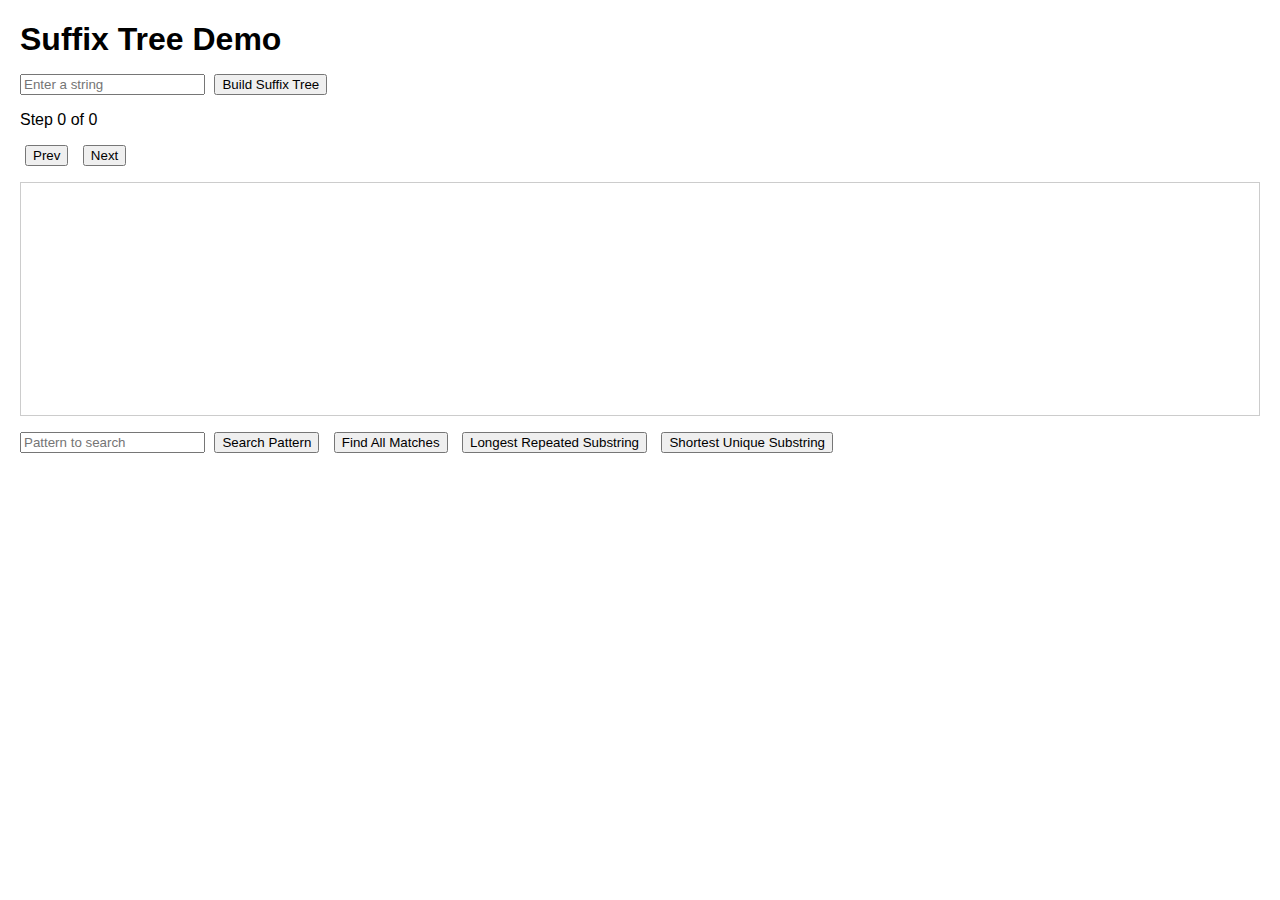
==== Visual Implementation/index.html @ 1313c0a3 "added web base visualization" ====
<!DOCTYPE html>
<html lang="en">
<head>
  <meta charset="UTF-8" />
  <title>Suffix Tree Demo</title>
  <link rel="stylesheet" href="style.css" />
</head>
<body>
  <h1>Suffix Tree Demo</h1>
  
  <!-- Input for building the tree -->
  <div>
    <input id="inputString" type="text" placeholder="Enter a string" />
    <button id="buildTreeBtn">Build Suffix Tree</button>
  </div>

  <!-- Step navigation (like Brenden's format) -->
  <div>
    <p id="stepIndicator">Step 0 of 0</p>
    <button id="prevBtn">Prev</button>
    <button id="nextBtn">Next</button>
  </div>

  <!-- Visualization container (will display text or an SVG) -->
  <div id="treeContainer"></div>

  <!-- Operations: pattern search, find all matches, LRS, SUS -->
  <div>
    <input id="patternInput" type="text" placeholder="Pattern to search" />
    <button id="searchBtn">Search Pattern</button>
    <button id="allMatchesBtn">Find All Matches</button>
    <button id="lrsBtn">Longest Repeated Substring</button>
    <button id="susBtn">Shortest Unique Substring</button>
  </div>

  <!-- Results or status messages -->
  <div id="resultContainer"></div>

  <script type="module" src="main.js"></script>
</body>
</html>
---- Visual Implementation/style.css ----
/* =========== style.css =========== */
body {
    font-family: sans-serif;
    margin: 20px;
  }
  
  h1 {
    margin-bottom: 0.5em;
  }
  
  #treeContainer {
    border: 1px solid #ccc;
    padding: 1em;
    margin: 1em 0;
    min-height: 200px;
  }
  
  #resultContainer {
    margin-top: 1em;
    font-weight: bold;
    color: #333;
  }
  
  button {
    margin: 0 5px;
  }
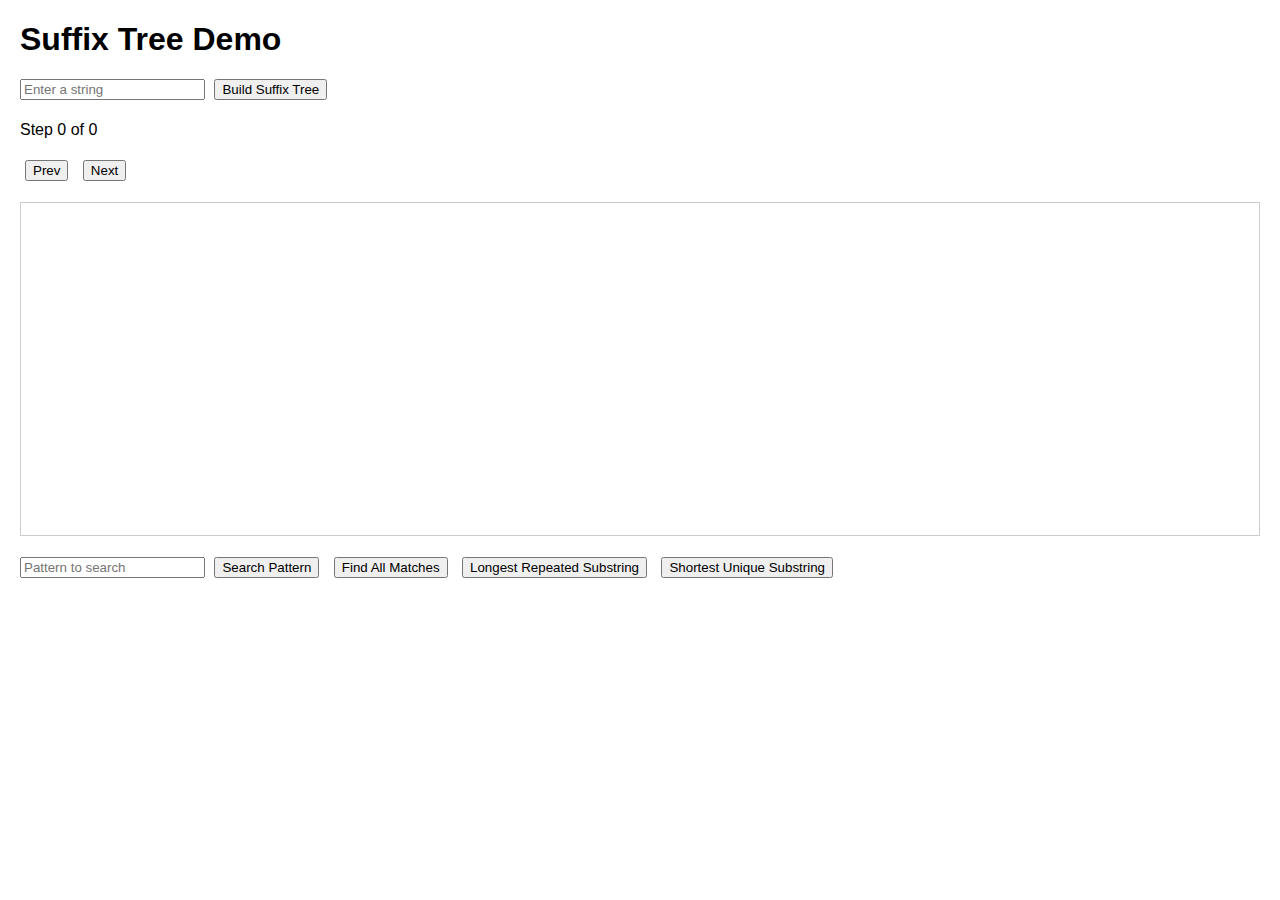
==== commit 4add5c75: "kind works" ====
--- a/Visual Implementation/index.html
+++ b/Visual Implementation/index.html
@@ -8,23 +8,23 @@
 <body>
   <h1>Suffix Tree Demo</h1>
   
-  <!-- Input for building the tree -->
+  <!-- Build input -->
   <div>
     <input id="inputString" type="text" placeholder="Enter a string" />
     <button id="buildTreeBtn">Build Suffix Tree</button>
   </div>
 
-  <!-- Step navigation (like Brenden's format) -->
+  <!-- Step navigation -->
   <div>
     <p id="stepIndicator">Step 0 of 0</p>
     <button id="prevBtn">Prev</button>
     <button id="nextBtn">Next</button>
   </div>
 
-  <!-- Visualization container (will display text or an SVG) -->
+  <!-- Visualization container -->
   <div id="treeContainer"></div>
 
-  <!-- Operations: pattern search, find all matches, LRS, SUS -->
+  <!-- Operations -->
   <div>
     <input id="patternInput" type="text" placeholder="Pattern to search" />
     <button id="searchBtn">Search Pattern</button>
@@ -33,7 +33,7 @@
     <button id="susBtn">Shortest Unique Substring</button>
   </div>
 
-  <!-- Results or status messages -->
+  <!-- Results -->
   <div id="resultContainer"></div>
 
   <script type="module" src="main.js"></script>
--- a/Visual Implementation/style.css
+++ b/Visual Implementation/style.css
@@ -1,4 +1,3 @@
-/* =========== style.css =========== */
 body {
     font-family: sans-serif;
     margin: 20px;
@@ -12,7 +11,15 @@
     border: 1px solid #ccc;
     padding: 1em;
     margin: 1em 0;
-    min-height: 200px;
+    min-height: 300px;
+  }
+  
+  button {
+    margin: 5px;
+  }
+  
+  svg {
+    background-color: #f9f9f9;
   }
   
   #resultContainer {
@@ -20,8 +27,4 @@
     font-weight: bold;
     color: #333;
   }
-  
-  button {
-    margin: 0 5px;
-  }
   